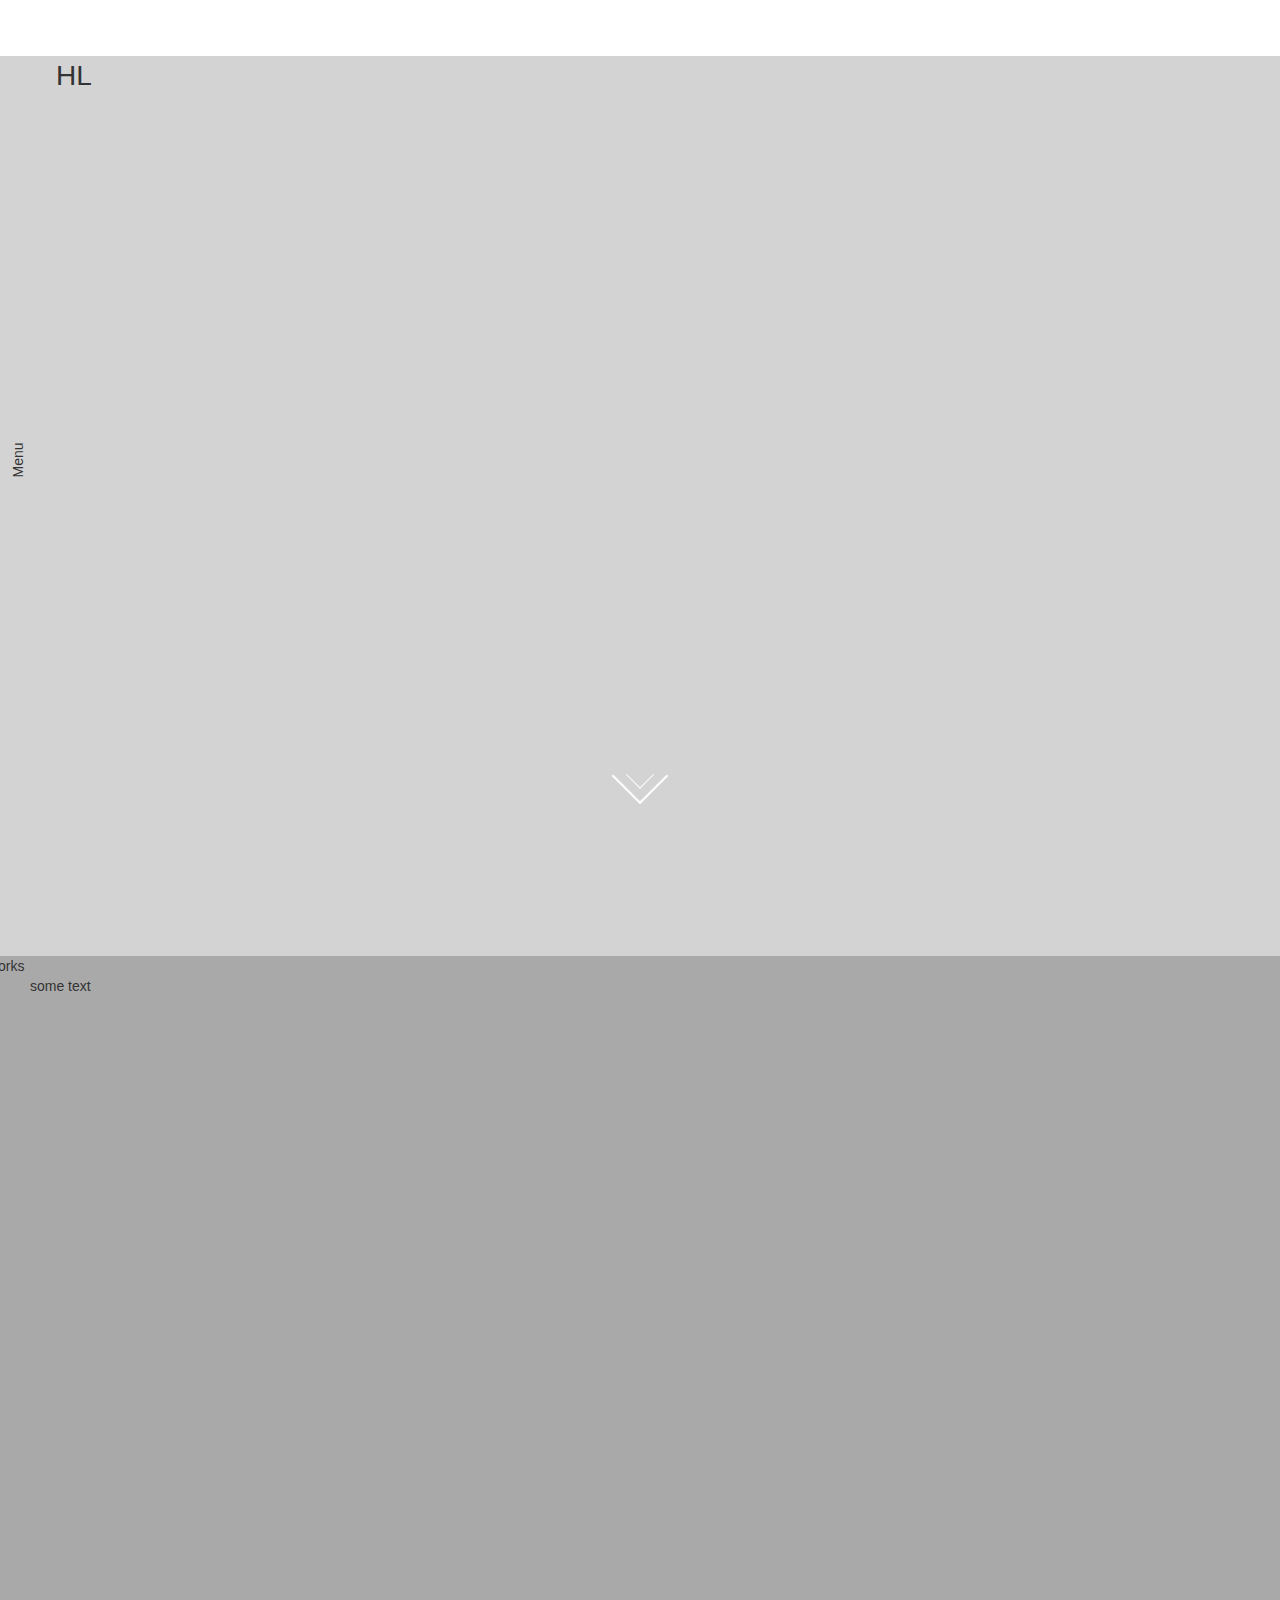
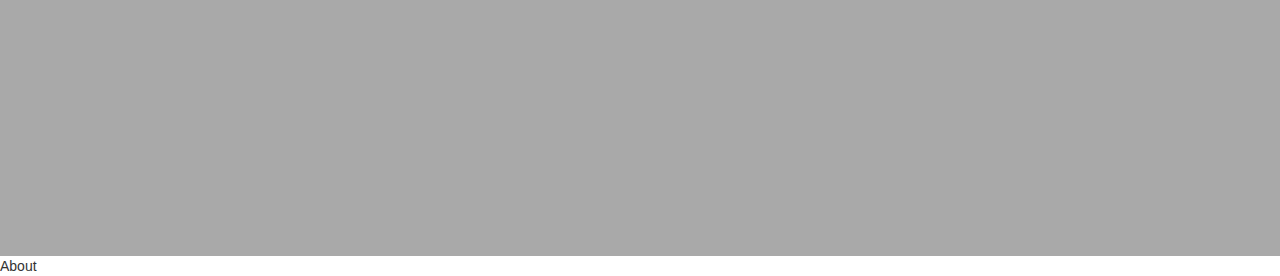
==== index.html @ 3efb960e "first commit" ====
<!DOCTYPE html>
<html>
    <head>
        <link rel="stylesheet" href="main.css">
        <link rel="stylesheet" href="https://maxcdn.bootstrapcdn.com/bootstrap/3.3.7/css/bootstrap.min.css" integrity="sha384-BVYiiSIFeK1dGmJRAkycuHAHRg32OmUcww7on3RYdg4Va+PmSTsz/K68vbdEjh4u" crossorigin="anonymous">
        <script src="https://ajax.googleapis.com/ajax/libs/jquery/3.3.1/jquery.min.js"></script>
        <script type="text/javascript" src="script.js"></script>
    </head>
    <body>
        <div class="menu">Menu</div>
        <div class="circle"></div>
        <section id="first">
            <p class="title">HL</p>
            <a href="#second"><div class="arrow"></div></a>
        </section>
        <section id="second">
            <div class="content">
                <div class="row">Works</div>
                <div class="row">
                    <div class="col col-lg-5" id="projImg">
                        
                    </div>
                    <div class="col col-lg-7">
                        some text
                    </div>
                </div>
            </div>
        </section>
        <div class="container-fluid" id="third">
            <div class="content">
                <div class="row">About</div>
            </div>
        </div>
    </body>
</html>
---- main.css ----
html, body{
    width: 100%;
    height: 100%;
    margin:0;
}

.menu{
    z-index:1;
    position: absolute;
    transform: rotate(270deg);
    top: 50%;
}

.circle {
  width: 400px;
  height: 400px;
  border-radius: 200px;
  border: 2px solid #fff;
  position: absolute;
  left: -250px;
}

.title{
    margin-top: 2em;
    margin-left: 2em;
    font-size: 2em;
}

section{
    position: relative;
    width: 100%;
    height: 100%;
}

#first{
    background-color: lightgrey;
}

#second{
    background-color: darkgrey;
}

body {
  background: #000;
}

.arrow,
.arrow:before {
  position: absolute;
  left: 50%;
}

.arrow {
  width: 40px;
  height: 40px;
  top: 80%;
  margin: -20px 0 0 -20px;
  -webkit-transform: rotate(45deg);
  border-left: none;
  border-top: none;
  border-right: 2px #fff solid;
  border-bottom: 2px #fff solid;
}

.arrow:before {
  content: "";
  width: 20px;
  height: 20px;
  top: 50%;
  margin: -10px 0 0 -10px;
  border-left: none;
  border-top: none;
  border-right: 1px #fff solid;
  border-bottom: 1px #fff solid;
  animation-duration: 2s;
  animation-iteration-count: infinite;
  animation-name: arrow;
}

@keyframes arrow {
  0% {
    opacity: 1;
  }
  100% {
    opacity: 0;
    transform: translate(-10px, -10px);
  }
}

.content{
    width: 80%;
    height: 80%;
}

#projImg{
    width: inherit;
    position: relative;
}

#projImg:before{
    content: "";
    display: block;
    padding-top: 100%;
}

#wakeup{
    border-radius: 50%;
    width: 100%;
    height: 100%;
    object-fit: cover;
}
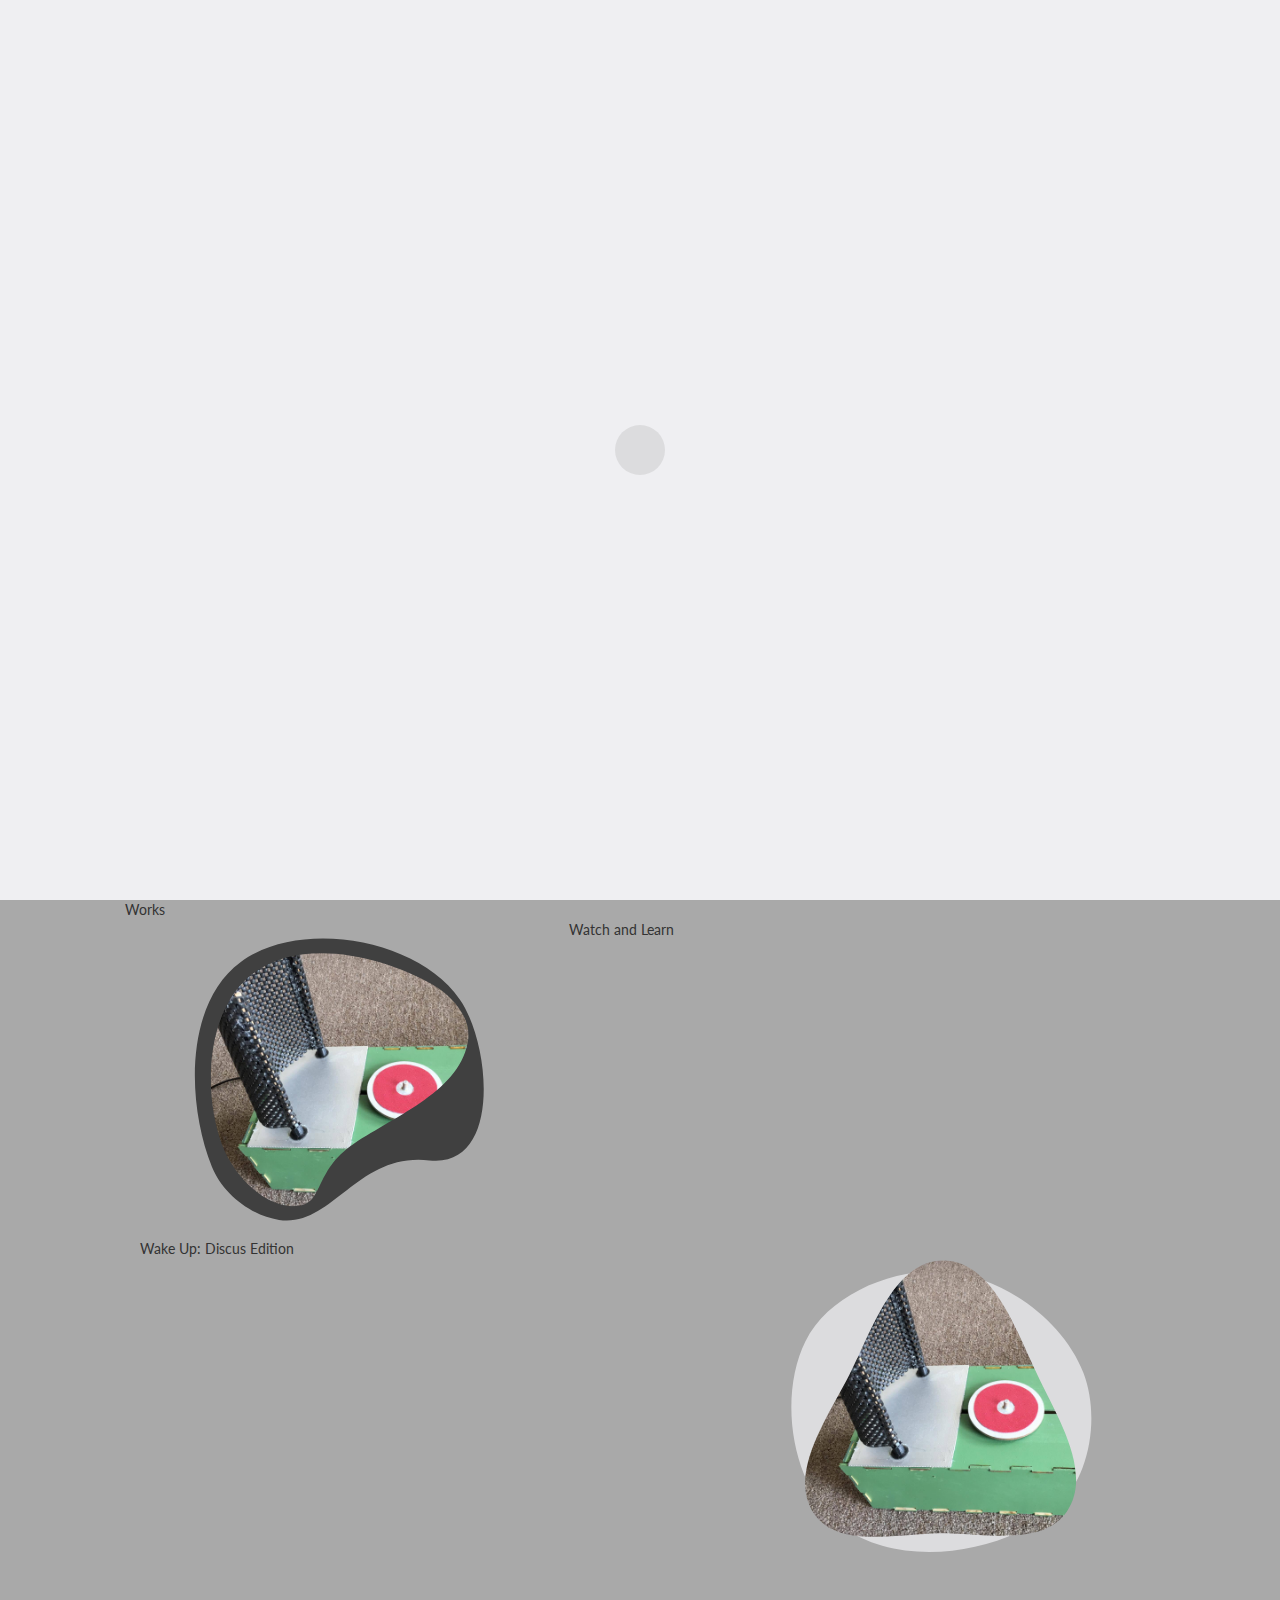
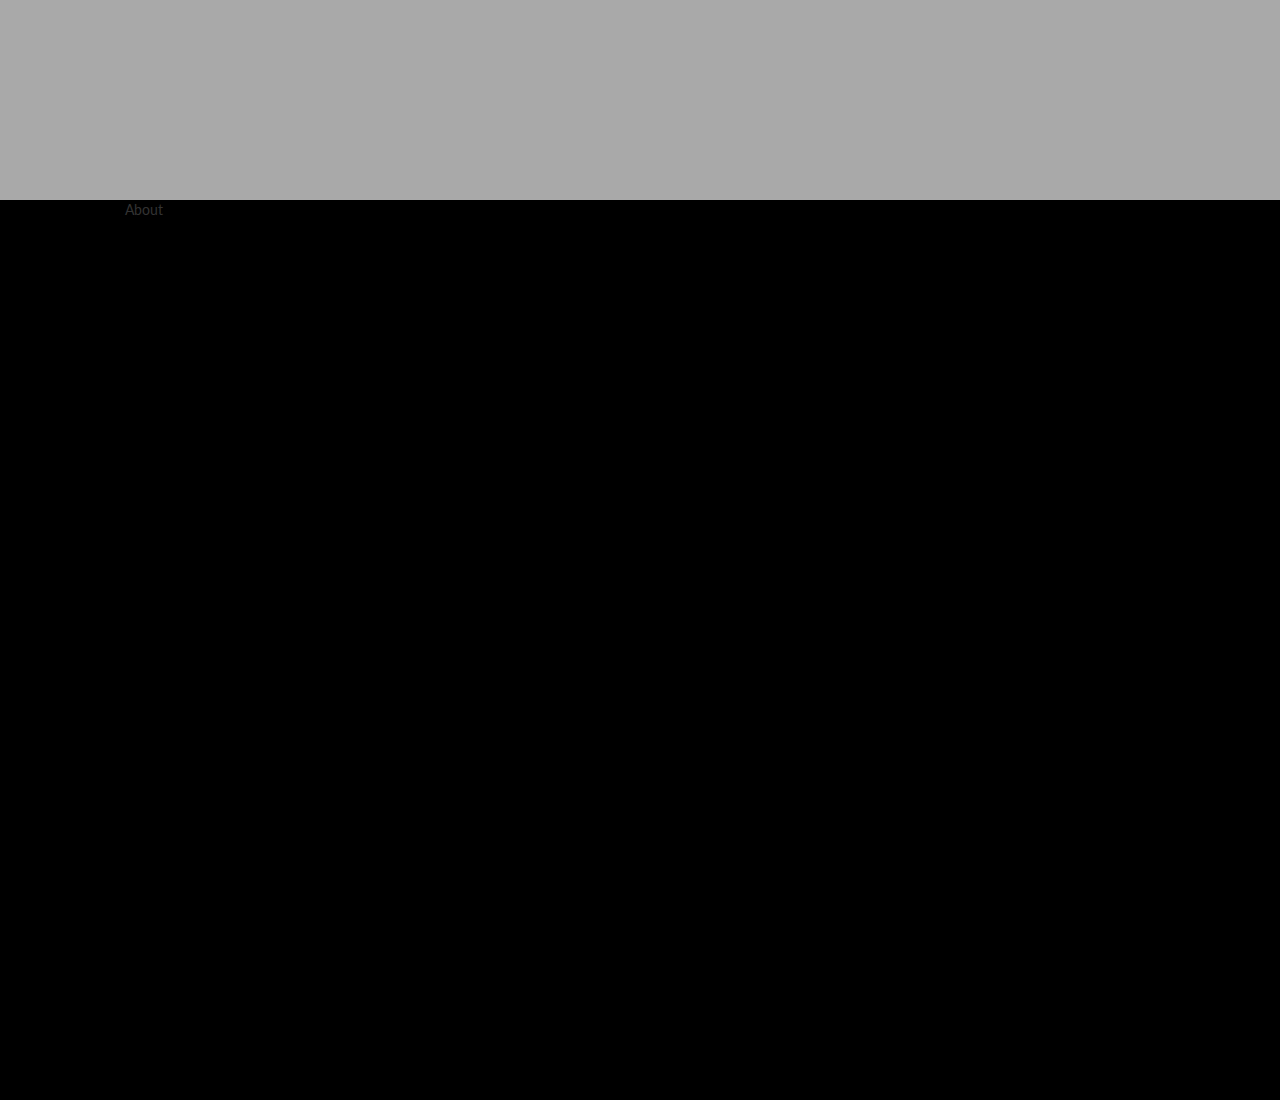
==== commit 45c91fba: "working image animation" ====
--- a/index.html
+++ b/index.html
@@ -1,35 +1,99 @@
 <!DOCTYPE html>
 <html>
     <head>
-        <link rel="stylesheet" href="main.css">
+        <link href="https://fonts.googleapis.com/css?family=Gamja+Flower|Lato" rel="stylesheet">
         <link rel="stylesheet" href="https://maxcdn.bootstrapcdn.com/bootstrap/3.3.7/css/bootstrap.min.css" integrity="sha384-BVYiiSIFeK1dGmJRAkycuHAHRg32OmUcww7on3RYdg4Va+PmSTsz/K68vbdEjh4u" crossorigin="anonymous">
         <script src="https://ajax.googleapis.com/ajax/libs/jquery/3.3.1/jquery.min.js"></script>
-        <script type="text/javascript" src="script.js"></script>
-    </head>
-    <body>
-        <div class="menu">Menu</div>
-        <div class="circle"></div>
-        <section id="first">
-            <p class="title">HL</p>
+        <script type="text/javascript" src="js/script.js"></script>        
+        <link rel="stylesheet" href="css/demo.css">
+        <link rel="stylesheet" href="css/normalize.css">
+        <link rel="stylesheet" href="css/main.css">
+        <script>document.documentElement.className = 'js';</script>
+</head>
+    <body class="loading">
+        <svg class="hidden">
+            <defs>
+				<path id="deco1" d="M 161,54.69 C 230.4,4.986 303.7,8.661 414.4,92.19 465.7,130.9 432.3,211.4 460,279.5 481,331.2 449.7,430.4 381.1,427 287.1,422.3 172.4,503.8 99.27,444.6 21.03,381.1 10.32,258.3 55.25,145.6 73.73,99.3 129.3,77.36 161,54.69 Z" />
+				<path id="deco2" d="M 119.8,69.41 C 213.5,18.01 367.2,-1.306 440.4,76.58 482.9,121.9 435.3,200.8 432.9,262.9 431.1,310.6 461.3,372.1 427.7,406 342.4,492 158.3,499.3 64.62,422.5 10.09,377.8 18.76,282.6 32.51,213.5 43.46,158.4 70.61,96.36 119.8,69.41 Z" />
+				<path id="deco3" d="M 77.03,75.72 C 147.9,0.2308 309,13.37 387.6,80.44 471.8,152.4 517.2,325.6 442.9,407.5 350.2,509.8 43.77,516.2 29.67,378.8 20.48,289.3 80.25,270.4 87.78,212 93.61,166.8 45.85,108.9 77.03,75.72 Z" />
+				<path id="deco4" d="M 38.35,160.1 C 74.92,86.34 178.1,44.04 260.1,51.51 348.2,59.54 441.6,126.9 473.5,209.4 499.3,276 485,371.9 431.9,419.6 348.2,494.9 185.6,517.4 95.49,449.9 16.71,390.8 -5.393,248.3 38.35,160.1 Z"/>
+				<path id="deco5" d="M 49.94,386.5 C 9.795,286.4 7.674,129.7 94.72,65.99 188.4,-2.586 371.8,28.99 438.1,124.3 486.9,194.5 503.7,389.2 390.4,376.4 277.1,363.5 238.6,482 155.1,469.7 110.9,463.2 66.57,428 49.94,386.5 Z"/>
+				<path id="deco6" d="M 261.7,380.3 C 204.7,399.8 154.1,482.7 98.91,458.5 26.64,426.9 13.2,309.8 29.35,232.6 43.76,163.6 101.4,97.37 167.4,72.34 248,41.97 422.1,-2.762 423.4,107.7 424.6,218.1 507.5,272.4 464.3,336.7 425.7,394.2 327,357.9 261.7,380.3 Z" />
+				<path id="deco7" d="M 451.9,392.4 C 365.4,455.1 212.9,465.1 131.6,395.9 55.74,331.3 2.509,152.7 87.24,100.3 135.8,70.3 177.8,170.2 227.3,198.6 307.2,244.4 442.2,228.9 478.7,313.5 489.7,339 474.4,376.1 451.9,392.4 Z" />
+			</defs>
+        </svg>
+        <main>
+        <div class="menu">
+            <p>Menu</p>
+            <ul>
+                <li>Home</li>
+                <li id="works"><a href="#second">Works</a></li>
+                <li>About</li>
+                <li>Links</li>
+                <li>MX</li>
+            </ul>
+        </div>
+        <div class="container-fluid" id="first">
+            <p class="title">Helen Lee</p>
             <a href="#second"><div class="arrow"></div></a>
-        </section>
-        <section id="second">
+        </div>
+        <div class="container-fluid" id="second">
             <div class="content">
                 <div class="row">Works</div>
                 <div class="row">
-                    <div class="col col-lg-5" id="projImg">
+                    <div class="col-lg-5 col-xl-5" id="projImg" >
+                        <div class="item item--style-5" data-animation-path-duration="3000" data-animation-path-easing="easeInOutQuint" data-path-rotate="90" data-morph-path="M 368.1,46.42 C 461,96.69 473.7,266.2 422.3,358.4 379.1,436 259.6,484.8 175,457.5 107.5,435.7 12.65,329.8 60.93,277.7 95.18,240.8 154,379.3 194.2,348.9 250.7,306 116,204.1 148.4,140.9 184.8,70.02 298,8.455 368.1,46.42 Z" data-animation-image-duration="3000" data-animation-image-easing="easeInOutQuint" data-image-rotate="-30"  data-animation-deco-duration="3000" data-animation-deco-easing="easeOutQuint">
                         
+					<svg class="item__svg" width="500px"  viewBox="0 0 500 500">
+						<clipPath id="clipShape5">
+							<path class="item__clippath" d="M 451.5,185.8 C 441.5,266.2 339.6,305 272.3,350.2 207.7,393.6 226.7,444.7 182.6,447.9 132.8,451.4 83.97,399.9 66.37,353.1 34.6,268.4 41.16,141.8 112,85.44 186.1,26.33 313.8,54.1 396,101.4 425.2,118.2 455.6,152.4 451.5,185.8 Z" style="transform: scaleX(1) scaleY(1) translateX(0px) translateY(0px) rotate(0deg);"></path>
+						</clipPath>
+						<g class="item__deco" style="transform: scaleX(1) scaleY(1) translateX(0px) translateY(0px) rotate(0deg);">
+							<use xlink:href="#deco5"></use>
+						</g>
+						<g clip-path="url(#clipShape5)">
+							<image class="item__img" xlink:href="img/Wakeup.jpg" x="0" y="0" height="500px"  style="transform: scaleX(1) scaleY(1) translateX(0px) translateY(0px) rotate(0deg);"></image>
+						</g>
+					</svg>
+					
                     </div>
-                    <div class="col col-lg-7">
-                        some text
+                    </div>
+                    <div class="col-lg-7 col-xl-7">
+                        Watch and Learn
+                    </div>
+                </div>
+                <div class="row">
+                    <div class="col-lg-7 col-xl-7">
+                        Wake Up: Discus Edition
+                    </div>
+                    <div class="col-lg-5 col-xl-5">
+                        
+                    <div class="item item--style-4" data-animation-path-duration="1700" data-animation-path-easing="easeInOutBack" data-morph-path="M 440.9,118.5 C 486.5,189.8 499,297.9 458.3,371.8 422.2,437.2 335.8,475.1 261.5,477.3 181.4,479.6 83.9,445.4 43.22,376.1 -0.2483,302.1 13.51,189.9 61.98,119.1 104.5,56.88 190.6,20.5 265.7,22.71 332.2,24.67 405,62.28 440.9,118.5 Z" data-path-translateY="-20" data-animation-image-duration="2000" data-animation-image-easing="easeInOutQuart" data-image-translateY="40" data-image-scaleX="1.3" data-image-scaleY="1.3" data-deco-scaleX="0.8" data-deco-scaleY="1.3">
+                        
+					<svg class="item__svg" width="500px"  viewBox="0 0 500 500">
+						<clipPath id="clipShape4">
+							<path class="item__clippath" d="M 402.7,215.5 C 433.9,280.4 488.1,367.2 447.7,426.8 410.1,482.2 316.7,460.2 249.7,460.6 182.8,461.1 88.08,485.5 51.26,429.5 10.29,367.3 73.19,279.4 106.9,213 141.8,144 176.6,33.65 253.9,33.7 332.2,33.75 368.8,144.9 402.7,215.5 Z" />
+						</clipPath>
+						<g class="item__deco">
+							<use xlink:href="#deco4" />
+						</g>
+						<g clip-path="url(#clipShape4)">
+							<image class="item__img" xlink:href="img/Wakeup.jpg" x="0" y="0" height="500px" />
+						</g>
+					</svg>
+					
+                        </div>
                     </div>
                 </div>
             </div>
-        </section>
+        </div>
         <div class="container-fluid" id="third">
             <div class="content">
                 <div class="row">About</div>
             </div>
         </div>
+        </main>
+        <script src="js/anime.min.js"></script>
+		<script src="js/main.js"></script>
     </body>
 </html>
--- a/css/demo.css
+++ b/css/demo.css
@@ -0,0 +1,219 @@
+*,
+*::after,
+*::before {
+	box-sizing: border-box;
+}
+
+.hidden {
+	position: absolute;
+	overflow: hidden;
+	width: 0;
+	height: 0;
+	pointer-events: none;
+}
+
+.js .loading::before {
+	content: '';
+	position: fixed;
+	z-index: 1000;
+	top: 0;
+	left: 0;
+	width: 100%;
+	height: 100%;
+	background: #efeff2;
+}
+
+.js .loading::after {
+	content: '';
+	position: fixed;
+	z-index: 1001;
+	top: 50%;
+	left: 50%;
+	width: 50px;
+	height: 50px;
+	margin: -25px 0 0 -25px;
+	pointer-events: none;
+	border-radius: 50%;
+	background: #dcdcde;
+	animation: loaderAnim 0.8s ease-out infinite alternate forwards;
+}
+
+@keyframes loaderAnim {
+	to {
+		transform: scale3d(0.5,0.5,1);
+	}
+}
+
+/* Icons */
+.icon {
+	display: block;
+	width: 1.5em;
+	height: 1.5em;
+	margin: 0 auto;
+	fill: currentColor;
+}
+
+main {
+	overflow: hidden;
+}
+
+
+/* items */
+.item {
+	position: relative;
+	width: 500px;
+	max-width: 100%;
+	margin: 0 0 0 auto;
+	cursor: pointer;
+	-webkit-user-select: none;
+	-moz-user-select: none;
+	-ms-user-select: none;
+	user-select: none;
+	grid-column: span 2;
+	-webkit-tap-highlight-color: rgba(0,0,0,0);
+}
+
+.item:nth-of-type(even) {
+	margin: 0 auto 0 0;
+}
+
+.item:first-of-type {
+	grid-column: span 1;
+}
+
+.item__svg {
+	position: relative;
+	display: block;
+	width: 80%;
+	height: auto;
+	margin: 0 auto;
+}
+
+.item__clippath,
+.item__deco,
+.item__img {
+	transform-origin: 50% 50%;
+}
+
+.item__meta {
+	position: absolute;
+	top: 0;
+	display: flex;
+	flex-wrap: wrap;
+	justify-content: center;
+	align-content: center;
+	align-items: center;
+	width: 100%;
+	height: 100%;
+}
+
+.item__number {
+	position: absolute;
+	top: 0;
+	width: 100%;
+	padding: 12.5% 0 0 3em;
+	letter-spacing: 0.5em;
+	text-transform: uppercase;
+}
+
+.item__specimen {
+	font-size: 5em;
+	font-weight: 500;
+	line-height: 0.9;
+	vertical-align: text-bottom;
+	letter-spacing: -0.025em;
+}
+
+.item__reference {
+	font-size: 1.25em;
+	-webkit-writing-mode: vertical-rl;
+	writing-mode: vertical-rl;
+}
+
+.item__title {
+	font-size: 1.165em;
+	font-weight: 600;
+	width: 100%;
+	margin: 1em 0 0 0;
+	text-align: center;
+	letter-spacing: 0.125em;
+	color: #fff;
+}
+
+.item__subtitle {
+	font-size: 1em;
+	font-weight: 500;
+	margin: 0.5em 0 0;
+	text-align: center;
+	letter-spacing: 0.15em;
+	opacity: 0;
+}
+
+/* Individual styles */
+.item--style-1 .item__deco {
+	fill: #dcdcde;
+}
+
+.item--style-2 .item__deco {
+	fill: #404040;
+}
+
+.item--style-3 .item__deco {
+	fill: #fff;
+}
+
+.item--style-3 .item__title {
+	color: #131314;
+}
+
+.item--style-4 .item__deco {
+	fill: #dcdcde;
+}
+
+.item--style-5 .item__deco {
+	fill: #404040;
+}
+
+.item--style-6 .item__deco {
+	fill: #dcdcde;
+}
+
+.item--style-7 .item__deco {
+	fill: #fff;
+}
+
+.item--style-7 .item__title {
+	color: #131314;
+}
+
+.item--style-8 .item__deco {
+	fill: #404040;
+}
+
+.item--style-9 .item__deco {
+	fill: #dcdcde;
+}
+
+@media screen and (max-width: 60em) {
+	.item:first-of-type {
+		grid-column: span 2;
+	}
+	.content--grid {
+		grid-row-gap: 25vh;
+	}
+}
+
+@media screen and (max-width: 40em) {
+	.codrops-header__title {
+		font-size: 1em;
+	}
+	.content--grid {
+		padding: 2vh 8vw;
+	}
+	.item__number {
+		font-size: 0.75em;
+	}
+	.item__svg {
+		min-height: 360px;
+	}
+}
--- a/css/main.css
+++ b/css/main.css
@@ -0,0 +1,232 @@
+html, body{
+    width: 100vw;
+    height: 100vh;
+    margin:0;
+}
+
+body{
+    font-family: 'Lato', sans-serif;
+}
+
+ul a{
+    text-decoration: none;
+}
+
+.menu {
+  position: fixed;
+  z-index: 2;
+  top: 50%;
+  text-align: center;
+}
+
+.menu p{
+    width: 3em;
+    transform: rotate(-90deg) translateX(-1.5em);
+}
+
+.menu ul {
+  list-style: none;
+  padding: 0;
+}
+.menu li {
+  width: 5em;
+  height: 1.4em;
+  padding: 0.2em;
+  margin-top: 0.2em;
+  text-align: center;
+  border-top-right-radius: 0.5em;
+  border-bottom-right-radius: 0.5em;
+  transition: all 1s;
+  opacity: 0;
+  z-index: -1;
+}
+.menu:hover li {
+  opacity: 1;
+}
+/**
+ * Add a pseudo element to cover the space
+ * between the links. This is so the menu
+ * does not lose :hover focus and disappear
+ */
+.menu:hover ul::before {
+  position: absolute;
+  content: "";
+  width: 0;
+  height: 0;
+  display: block;
+  left: 50%;
+  top: -5.0em;
+  /**
+   * The pseudo-element is a semi-circle
+   * created with CSS. Top, bottom, and right
+   * borders are 6.5em (left being 0), and then
+   * a border-radius is added to the two corners
+   * on the right.
+   */
+  border-width: 6.5em;
+  border-radius: 0 7.5em 7.5em 0;
+  border-left: 0;
+  border-style: solid;
+  /**
+   * Have to have a border color for the border
+   * to be hoverable. I'm using a very light one
+   * so that it looks invisible.
+   */
+  border-color: rgba(0,0,0,0.01);
+  /**
+   * Put the psuedo-element behind the links
+   * (So they can be clicked on)
+   */
+  z-index: -1;
+  /**
+   * Make the cursor default so it looks like
+   * nothing is there
+   */
+  cursor: default;
+}
+.menu a {
+  color: white;
+  text-decoration: none;
+  /**
+   * This is to vertically center the text on the
+   * little tab-like things that the text is on.
+   */
+  line-height: 1.5em;
+}
+.menu a {
+  color: white;
+  text-decoration: none;
+}
+.menu ul {
+  transform: rotate(180deg) translateY(-2em);
+  transition: 1s all;
+}
+.menu:hover ul {
+  transform: rotate(0deg) translateY(-1em);
+}
+.menu li:hover {
+  color: greenyellow;
+  z-index: 10;
+}
+
+.menu li:nth-of-type(1) {
+  transform: rotate(-90deg);
+  position: absolute;
+  left: -1.2em;
+  top: -4.2em;
+}
+.menu li:nth-of-type(2) {
+  transform: rotate(-45deg);
+  position: absolute;
+  left: 2em;
+  top: -3em;
+}
+.menu li:nth-of-type(3) {
+  position: absolute;
+  left: 3.4em;
+  top: 0.3em;
+}
+.menu li:nth-of-type(4) {
+  transform: rotate(45deg);
+  position: absolute;
+  left: 2em;
+  top: 3.7em;
+}
+.menu li:nth-of-type(5) {
+  transform: rotate(90deg);
+  position: absolute;
+  left: -1.2em;
+  top: 5em;
+}
+
+.circle {
+  width: 400px;
+  height: 400px;
+  border-radius: 200px;
+  border: 2px solid #fff;
+  position: absolute;
+  left: -250px;
+}
+
+.title{
+    margin-top: 2em;
+    margin-left: 2em;
+    font-size: 2em;
+    font-family: 'Gamja Flower', cursive;
+}
+
+.container-fluid{
+    position: relative;
+    width: 100hw;
+    height: 100vh;
+}
+
+#first{
+    background-color: lightgrey;
+}
+
+#second{
+    background-color: darkgrey;
+}
+
+body {
+  background: #000;
+}
+
+.arrow,
+.arrow:before {
+  position: absolute;
+  left: 50%;
+}
+
+.arrow {
+  width: 40px;
+  height: 40px;
+  top: 80%;
+  margin: -20px 0 0 -20px;
+  -webkit-transform: rotate(45deg);
+  border-left: none;
+  border-top: none;
+  border-right: 2px #fff solid;
+  border-bottom: 2px #fff solid;
+}
+
+.arrow:before {
+  content: "";
+  width: 20px;
+  height: 20px;
+  top: 50%;
+  margin: -10px 0 0 -10px;
+  border-left: none;
+  border-top: none;
+  border-right: 1px #fff solid;
+  border-bottom: 1px #fff solid;
+  animation-duration: 2s;
+  animation-iteration-count: infinite;
+  animation-name: arrow;
+}
+
+@keyframes arrow {
+  0% {
+    opacity: 1;
+  }
+  100% {
+    opacity: 0;
+    transform: translate(-10px, -10px);
+  }
+}
+
+.content{
+    width: 80%;
+    height: 80%;
+    margin: 0 auto;
+}
+
+
+
+#wakeup{
+    border-radius: 50%;
+    width: 100%;
+    height: 100%;
+    object-fit: cover;
+}
